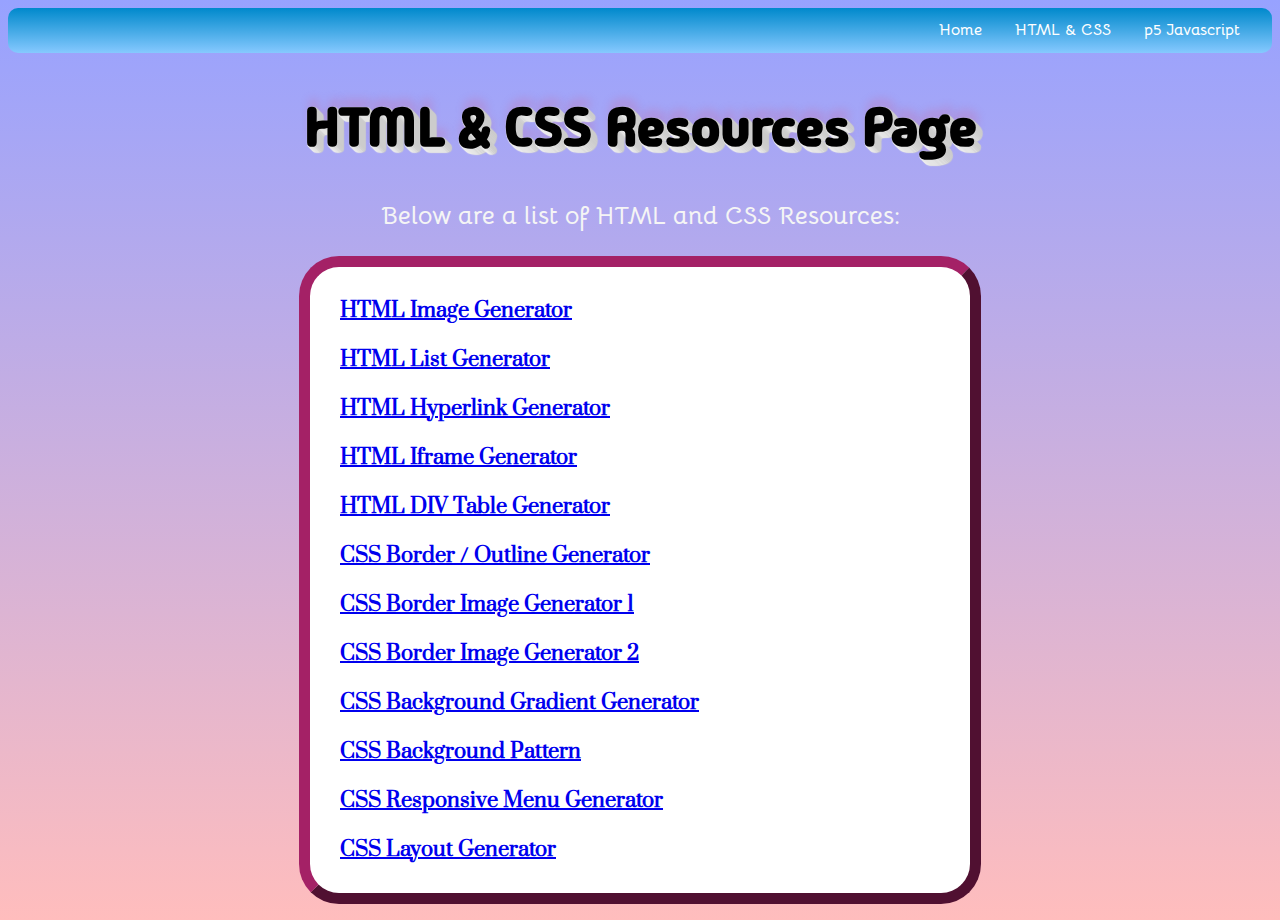
==== htmlcss.html @ 259ff5dc "update 1" ====
<!DOCTYPE html>
<html>
  <head>
    <link rel="stylesheet" href="stylesheet.css">
    <link rel="icon" type="image/png" sizes="32x32" href="/favicon-32x32.png">
    <!--    Add your google fonts link below:-->

    <link rel="preconnect" href="https://fonts.googleapis.com">
    <link rel="preconnect" href="https://fonts.gstatic.com" crossorigin>
    <link href="https://fonts.googleapis.com/css2?family=Madimi+One&family=Noto+Sans+Egyptian+Hieroglyphs&display=swap" rel="stylesheet">
    <link href="https://fonts.googleapis.com/css2?family=Prata&display=swap" rel="stylesheet">
    <link href="https://fonts.googleapis.com/css2?family=Saira+Condensed:wght@100;200;300;400;500;600;700;800;900&display=swap" rel="stylesheet">
    <link href="https://fonts.googleapis.com/css2?family=Bellota:ital,wght@0,300;0,400;0,700;1,300;1,400;1,700&family=Kumar+One+Outline&display=swap" rel="stylesheet">

    
  </head>
  <body>
    <!-- Navigation Bar -->
      <nav id='menu'>
        <input type='checkbox' id='responsive-menu' onclick='updatemenu()'><label></label>
        <ul>
          <li><a href='index.html'>Home</a></li>
          <li><a href='htmlcss'>HTML & CSS</a></li>
          <li><a href='javascript.html'>p5 Javascript</a></li>
          <!-- <li><a class='dropdown-arrow' href='http://'>Menu Item</a>
            <ul class='sub-menus'>
              <li><a href='http://'>Menu Item</a></li>
            </ul>
          </li> -->
        </ul>
      </nav>
    
    <h1>HTML & CSS Resources Page</h1>

    <h3>Below are a list of HTML and CSS Resources: </h3>
    <p>
      <a href="https://html-css-js.com/html/generator/image/" target="_blank"> 
        HTML Image Generator
      </a>
      
      <br>
      <br>
      <a href="https://html-css-js.com/html/generator/list/" target="_blank"> 
        HTML List Generator
      </a>
      <br>
      <br>
      <a href="https://codebeautify.org/hyperlink-generator" target="_blank"> 
        HTML Hyperlink Generator
      </a>
      <br>
      <br>
      <a href="https://html-css-js.com/html/generator/iframe/" target="_blank"> 
        HTML Iframe Generator
      </a>

      <br>
      <br>
      <a href="https://divtable.com/generator/" target="_blank"> 
        HTML DIV Table Generator
      </a>

      <br>
      <br>
      <a href="https://html-css-js.com/css/generator/border-outline/" target="_blank"> 
        CSS Border / Outline Generator
      </a>

      <br>
      <br>
      <a href="https://webcode.tools/css-generator/border-image" target="_blank"> 
        CSS Border Image Generator 1
      </a>

      <br>
      <br>

      <a href="https://mdn.github.io/css-examples/tools/border-image-generator/" target="_blank"> 
        CSS Border Image Generator 2
      </a>

      <br>
      <br>
      
      <a href="https://html-css-js.com/css/generator/gradient/" target="_blank"> 
        CSS Background Gradient Generator
      </a>

      <br>
      <br>
      <a href="https://www.magicpattern.design/tools/css-backgrounds" target="_blank"> 
        CSS Background Pattern
          </a>

          <br>
          <br>
      <a href="https://www.cssportal.com/css3-menu-generator/" target="_blank"> 
        CSS Responsive Menu Generator
          </a>

          <br>
          <br>
      <a href="https://layout.bradwoods.io/" target="_blank"> 
        CSS Layout Generator
          </a>

          <!-- <br>
          <br>
      <a href="" target="_blank"> 

          </a>

          <br>
          <br>
      <a href="" target="_blank"> 

          </a>

          <br>
          <br>
      <a href="" target="_blank"> 

          </a>

          <br>
          <br> -->
      
      
      
      </p>
    
  </body>
</html>
---- stylesheet.css ----
body {
  background: #FF80CB;
  background: -moz-repeating-linear-gradient(top, #FF80CB 0%, #97A2FF 0%, #FFBDBD 100%);
  background: -webkit-repeating-linear-gradient(top, #FF80CB 0%, #97A2FF 0%, #FFBDBD 100%);
  background: repeating-linear-gradient(to bottom, #FF80CB 0%, #97A2FF 0%, #FFBDBD 100%);

  


  
}

h1 {
  font-weight: bold;
  font-family: "Madimi One", sans-serif;
  text-align: center;
  text-shadow: 1px 0px 1px #CCCCCC, 0px 1px 1px #EEEEEE, 2px 1px 1px #CCCCCC, 1px 2px 1px #EEEEEE, 3px 2px 1px #CCCCCC, 2px 3px 1px #EEEEEE, 4px 3px 1px #CCCCCC, 3px 4px 1px #EEEEEE, 5px 4px 1px #CCCCCC, 4px 5px 1px #EEEEEE, 6px 5px 1px #CCCCCC, 5px 6px 1px #EEEEEE, 7px 6px 1px #CCCCCC, 2px -8px 8px rgba(197,106,167,0.32);
  font-size: 55px;

}

p {
  background: white;
  color: black;
  width: 600px;
  border: 11px outset #A42166;
  border-radius: 40px;
  padding:30px;
  margin-left:auto;
  margin-right:auto;
  font-family: "Prata", serif;
}

h3{
  font-family: "Bellota", system-ui;
  font-weight: 600;
  font-style: normal;
  color: #f5f5f5;
  font-size:25px;
  text-align: center;

}

/*the code below styles the hyperline, a tag*/
a{
  font-weight: bold;
  font-size: 20px;
}


/* navigation bar styling */
#menu {
  background: #0099CC;
  background: linear-gradient(to bottom,  #0089CC,  #86C9FF);
  height: 45px;
  padding-right: 18px;
  border-radius: 10px;
  font-family: "Bellota", system-ui;
  font-weight: 600;
  font-style: normal;
}
#menu ul, #menu li {
  margin: 0 auto;
  padding: 0;
  list-style: none
}
#menu ul {
  width: 100%;
  text-align: right;
}
#menu li {
  display: inline-block;
  position: relative;
}
#menu a {
  display: block;
  line-height: 45px;
  padding: 0 14px;
  text-decoration: none;
  color: #FFFFFF;
  font-size: 16px;
}
#menu a.dropdown-arrow:after {
  content: "\25BF";
  margin-left: 5px;
}
#menu li a:hover {
  color: #0099CC;
  background: #F2F2F2;
}
#menu input {
  display: none;
  margin: 0;
  padding: 0;
  height: 45px;
  width: 100%;
  opacity: 0;
  cursor: pointer
}
#menu label {
  display: none;
  line-height: 45px;
  text-align: center;
  position: absolute;
  left: 35px
}
#menu label:before {
  font-size: 1.6em;
  color: #FFFFFF;
  content: "\2261"; 
  margin-left: 20px;
}
#menu ul.sub-menus{
  height: auto;
  overflow: hidden;
  width: 170px;
  background: #444444;
  position: absolute;
  z-index: 99;
  display: none;
}
#menu ul.sub-menus li {
  display: block;
  text-align: left;
  width: 100%;
}
#menu ul.sub-menus a {
  color: #FFFFFF;
  font-size: 16px;
}
#menu li:hover ul.sub-menus {
  display: block
}
#menu ul.sub-menus a:hover{
  background: #F2F2F2;
  color: #444444;
}
@media screen and (max-width: 800px){
  #menu {position:relative}
  #menu ul {background:#444444;position:absolute;top:100%;right:0;left:0;z-index:3;height:auto;display:none;text-align:left;}
  #menu ul.sub-menus {width:100%;position:static;}
  #menu ul.sub-menus a {padding-left:30px;}
  #menu li {display:block;float:none;width:auto;}
  #menu input, #menu label {position:absolute;top:0;left:0;display:block}
  #menu input {z-index:4}
  #menu input:checked + label {color:#FFFFFF}
  #menu input:checked + label:before {content:"\00d7"}
  #menu input:checked ~ ul {display:block}
}
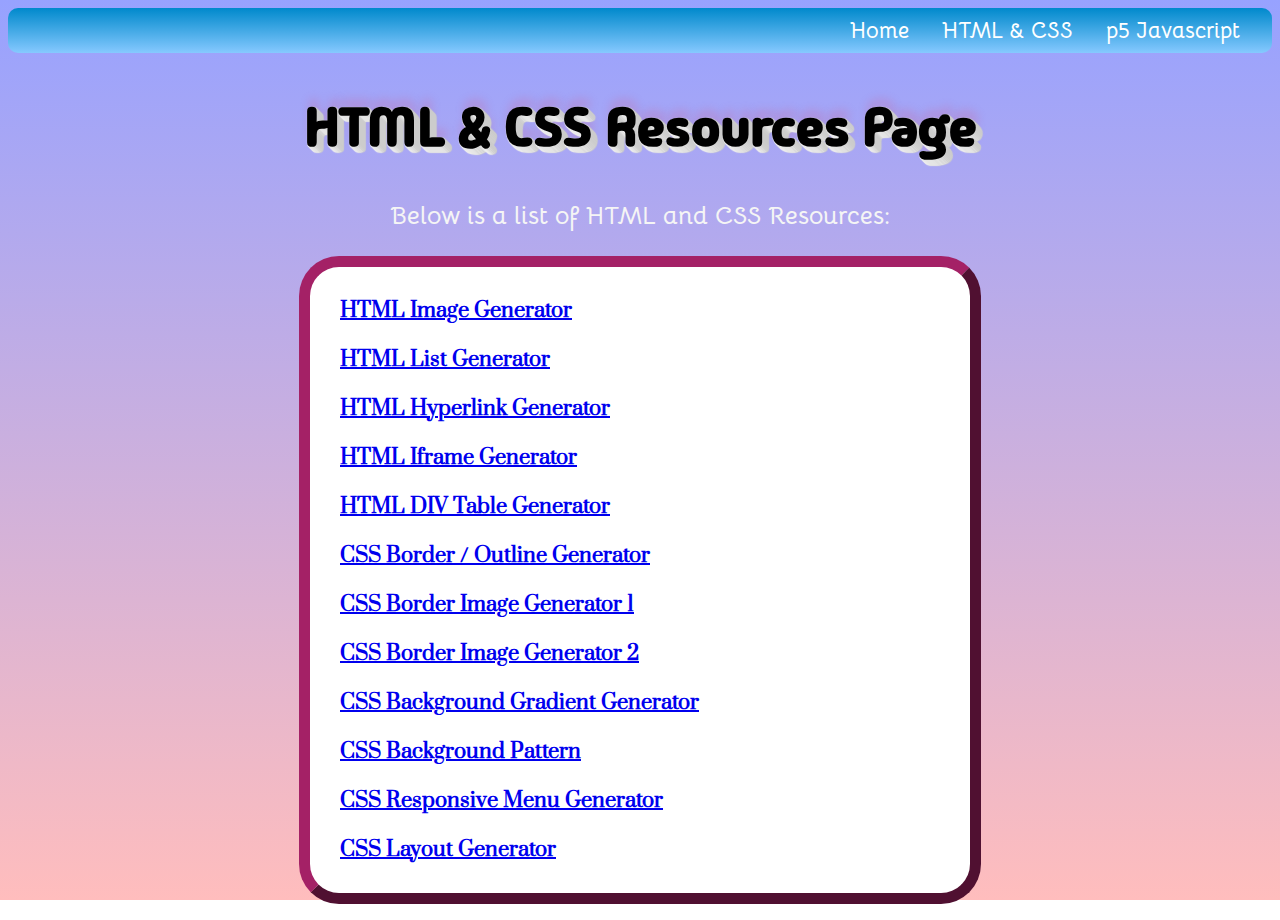
==== commit 5b1491a1: "update5" ====
--- a/htmlcss.html
+++ b/htmlcss.html
@@ -32,7 +32,7 @@
     
     <h1>HTML & CSS Resources Page</h1>
 
-    <h3>Below are a list of HTML and CSS Resources: </h3>
+    <h3>Below is a list of HTML and CSS Resources: </h3>
     <p>
       <a href="https://html-css-js.com/html/generator/image/" target="_blank"> 
         HTML Image Generator
--- a/stylesheet.css
+++ b/stylesheet.css
@@ -1,10 +1,11 @@
+
+
 body {
-  background: #FF80CB;
+  background: #ffffff;
   background: -moz-repeating-linear-gradient(top, #FF80CB 0%, #97A2FF 0%, #FFBDBD 100%);
   background: -webkit-repeating-linear-gradient(top, #FF80CB 0%, #97A2FF 0%, #FFBDBD 100%);
   background: repeating-linear-gradient(to bottom, #FF80CB 0%, #97A2FF 0%, #FFBDBD 100%);
-
-  
+  background-attachment: fixed;
 
 
   
@@ -71,6 +72,7 @@
 #menu li {
   display: inline-block;
   position: relative;
+
 }
 #menu a {
   display: block;
@@ -78,7 +80,7 @@
   padding: 0 14px;
   text-decoration: none;
   color: #FFFFFF;
-  font-size: 16px;
+  font-size: 22px;
 }
 #menu a.dropdown-arrow:after {
   content: "\25BF";
